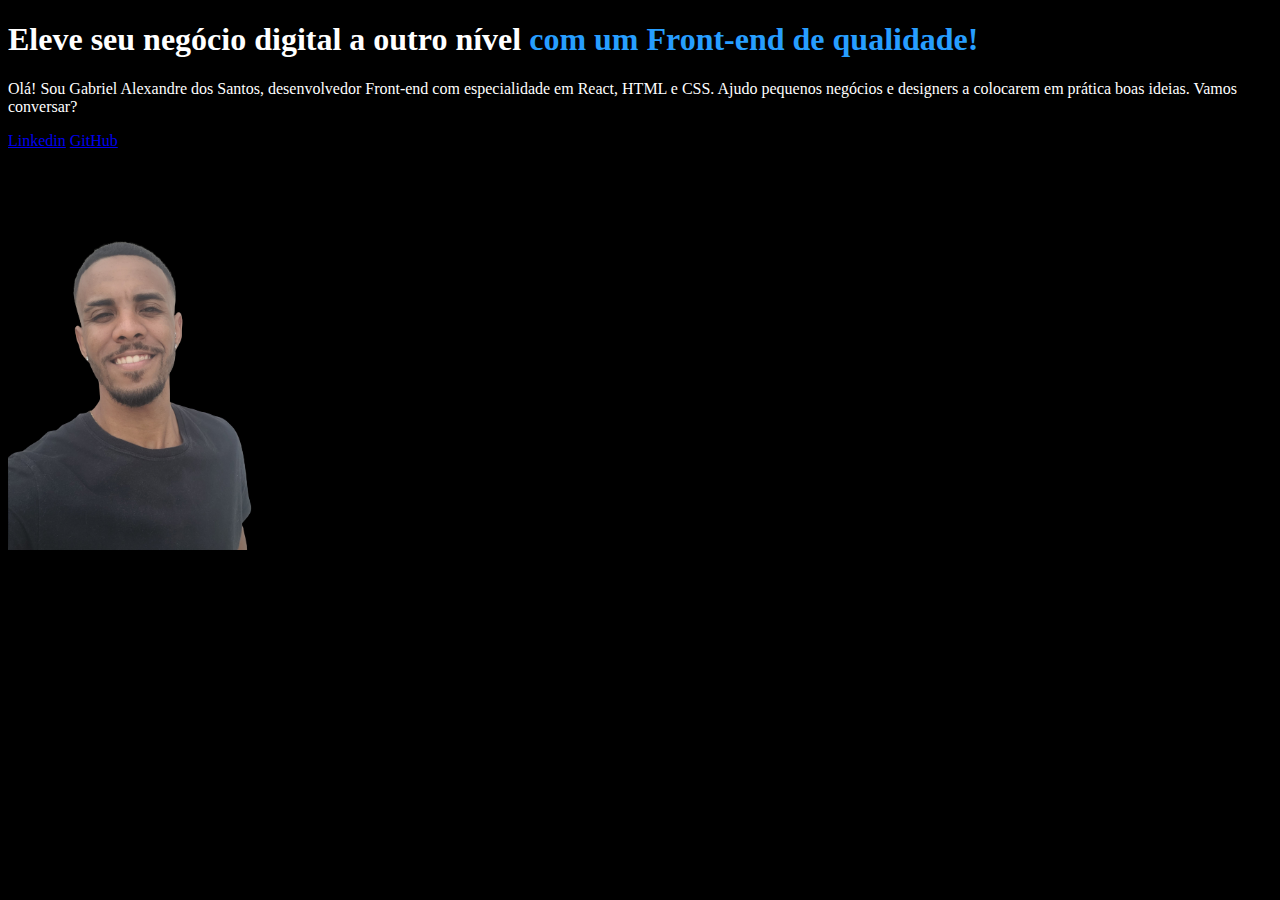
==== index.html @ 03a9b095 "Utilizar as cores no CSS; Utilizar as cores hexadecimais no CSS; Utilizar paleta de cores de terceir" ====
<!DOCTYPE html>
<html lang="pt-br">
<head>
    <meta charset="UTF-8">
    <meta http-equiv="X-UA-Compatible" content="IE=edge">
    <meta name="viewport" content="width=device-width, initial-scale=1.0">
    <title>Portfólio</title>
    <link rel="stylesheet" href="style.css">
</head>
<body>
   <header></header>
   <main>
        <h1>Eleve seu negócio digital a outro nível <span>com um Front-end de qualidade!</span></h1>
        <p>Olá! Sou Gabriel Alexandre dos Santos, desenvolvedor Front-end com especialidade em React, HTML e CSS. Ajudo pequenos negócios e designers a colocarem em prática boas ideias. Vamos conversar?</p>
        <a href="https://www.linkedin.com/in/gabriel-alexandre-85a590208/">Linkedin</a>
        <a href="https://github.com/Gabriel-DevMobile">GitHub</a>
        <br>
        <img src="perfil.png" alt="Minha foto de perfil programando" height="400">
   </main>
   <footer></footer>
</body>
</html>
---- style.css ----
body{
    background-color: black;
    color: white;
    
}

span{
    font-weight: bold;
    color: #279EFF;
}
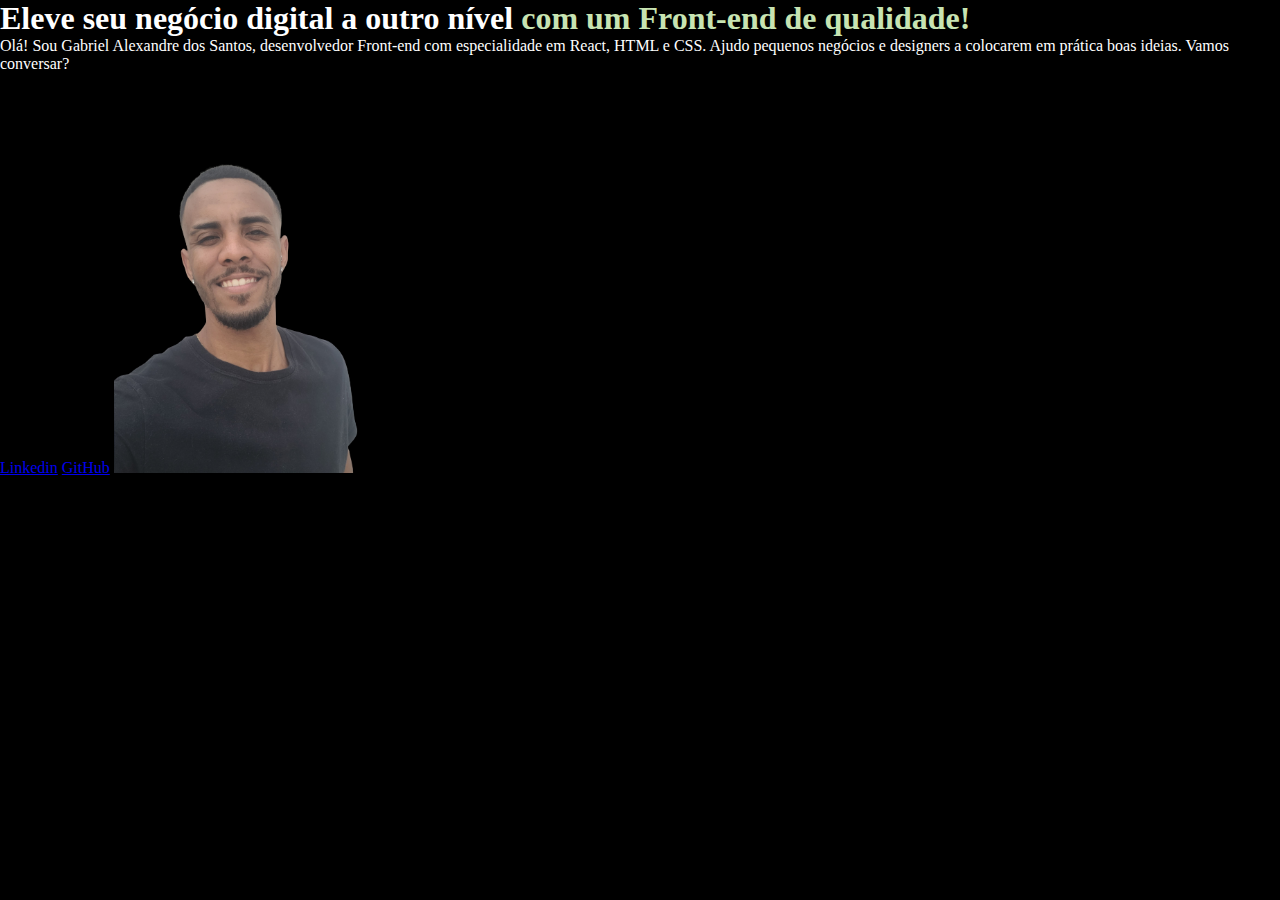
==== commit 80a39421: "Utilizar classes no HTML e CSS; Boas práticas na criação das classes; Posicionamento de elementos co" ====
--- a/index.html
+++ b/index.html
@@ -10,11 +10,12 @@
 <body>
    <header></header>
    <main>
-        <h1>Eleve seu negócio digital a outro nível <span>com um Front-end de qualidade!</span></h1>
+        <h1>Eleve seu negócio digital a outro nível <strong class="titulo-destaque">com um Front-end de qualidade!</strong></h1>
         <p>Olá! Sou Gabriel Alexandre dos Santos, desenvolvedor Front-end com especialidade em React, HTML e CSS. Ajudo pequenos negócios e designers a colocarem em prática boas ideias. Vamos conversar?</p>
         <a href="https://www.linkedin.com/in/gabriel-alexandre-85a590208/">Linkedin</a>
+        
         <a href="https://github.com/Gabriel-DevMobile">GitHub</a>
-        <br>
+
         <img src="perfil.png" alt="Minha foto de perfil programando" height="400">
    </main>
    <footer></footer>
--- a/style.css
+++ b/style.css
@@ -1,10 +1,15 @@
+*{
+    margin: 0;
+    padding: 0;
+}
+
 body{
     background-color: black;
     color: white;
     
 }
 
-span{
-    font-weight: bold;
-    color: #279EFF;
-}+.titulo-destaque{
+    color: #C8E4B2;
+}
+
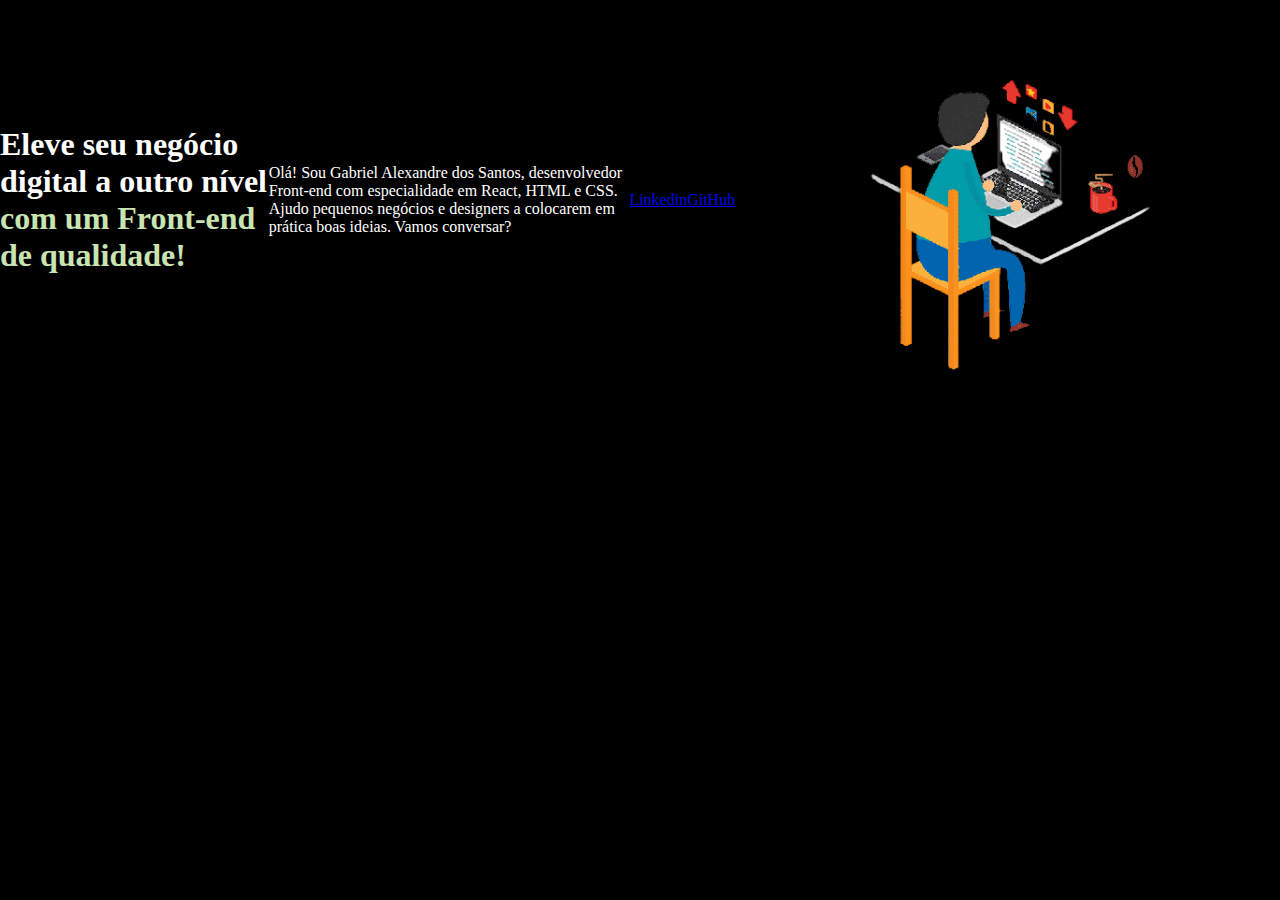
==== commit 48192b4b: "Padrões de projetos CSS com height e box-sizing; Unidade Viewport; Hierarquia entre elementos pai e " ====
--- a/index.html
+++ b/index.html
@@ -9,14 +9,14 @@
 </head>
 <body>
    <header></header>
-   <main>
+   <main class="apresentacao">
         <h1>Eleve seu negócio digital a outro nível <strong class="titulo-destaque">com um Front-end de qualidade!</strong></h1>
         <p>Olá! Sou Gabriel Alexandre dos Santos, desenvolvedor Front-end com especialidade em React, HTML e CSS. Ajudo pequenos negócios e designers a colocarem em prática boas ideias. Vamos conversar?</p>
         <a href="https://www.linkedin.com/in/gabriel-alexandre-85a590208/">Linkedin</a>
-        
+
         <a href="https://github.com/Gabriel-DevMobile">GitHub</a>
 
-        <img src="perfil.png" alt="Minha foto de perfil programando" height="400">
+        <img src="images/programing-removebg-preview.png" alt="Minha foto de perfil programando" height="400">
    </main>
    <footer></footer>
 </body>
--- a/style.css
+++ b/style.css
@@ -4,6 +4,8 @@
 }
 
 body{
+    box-sizing: border-box;
+    height: 100vh;
     background-color: black;
     color: white;
     
@@ -13,3 +15,7 @@
     color: #C8E4B2;
 }
 
+.apresentacao{
+    display: flex;
+    align-items: center;
+}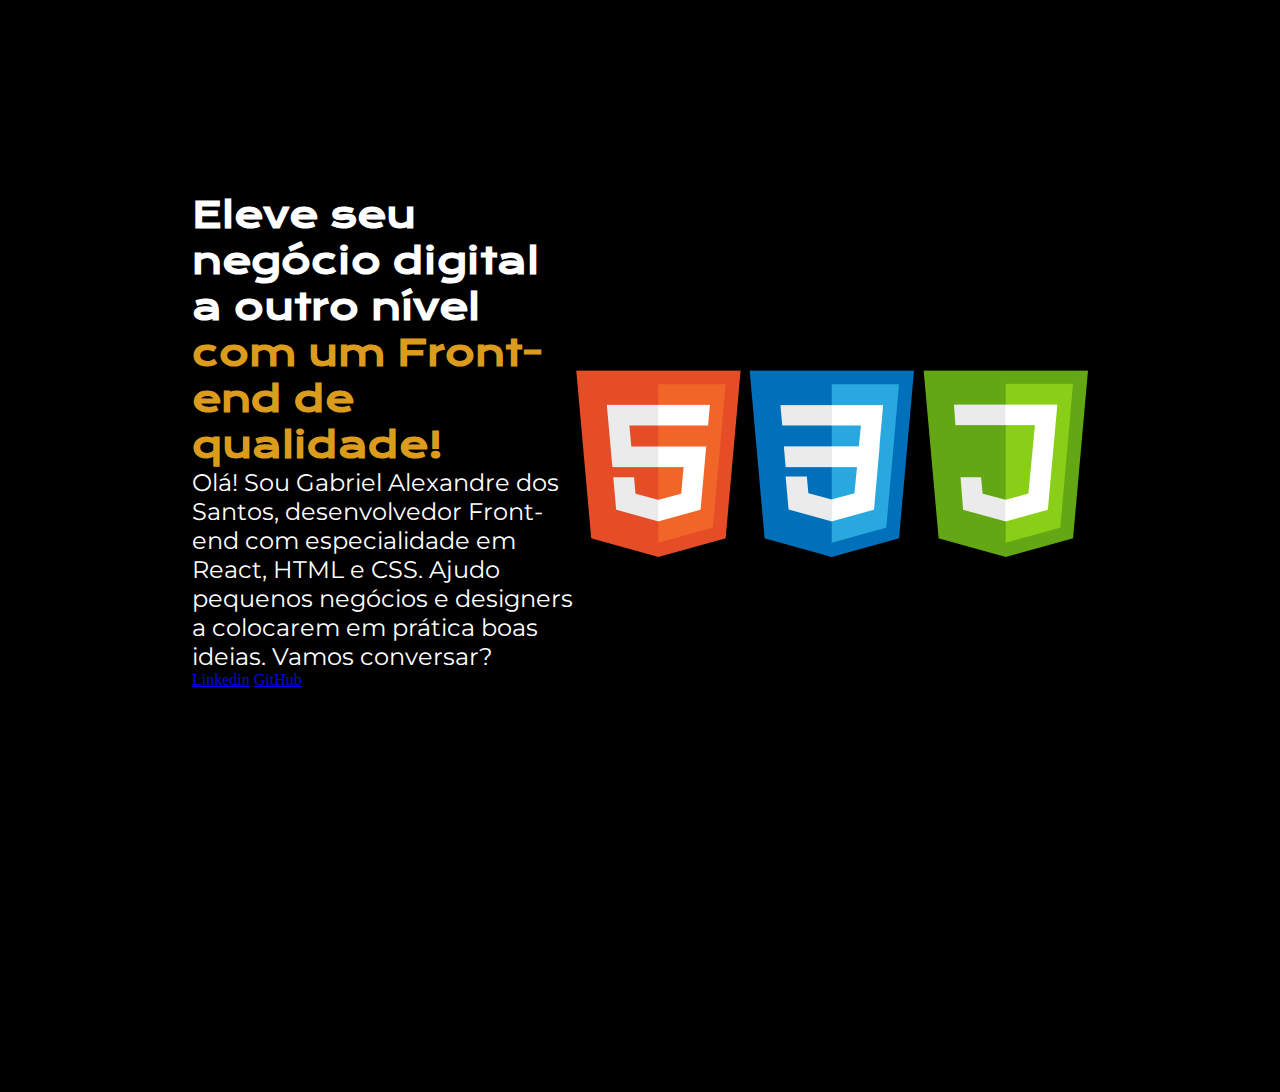
==== commit 1d56c0d8: "Criar seções (sections) no HTML; Posicionar elementos com Flexbox utilizando o justify-content; Inde" ====
--- a/index.html
+++ b/index.html
@@ -1,23 +1,36 @@
 <!DOCTYPE html>
 <html lang="pt-br">
+
 <head>
-    <meta charset="UTF-8">
-    <meta http-equiv="X-UA-Compatible" content="IE=edge">
-    <meta name="viewport" content="width=device-width, initial-scale=1.0">
-    <title>Portfólio</title>
-    <link rel="stylesheet" href="style.css">
+  <meta charset="UTF-8" />
+  <meta http-equiv="X-UA-Compatible" content="IE=edge" />
+  <meta name="viewport" content="width=device-width, initial-scale=1.0" />
+  <title>Portfólio</title>
+  <link rel="stylesheet" href="style.css" />
 </head>
+
 <body>
-   <header></header>
-   <main class="apresentacao">
-        <h1>Eleve seu negócio digital a outro nível <strong class="titulo-destaque">com um Front-end de qualidade!</strong></h1>
-        <p>Olá! Sou Gabriel Alexandre dos Santos, desenvolvedor Front-end com especialidade em React, HTML e CSS. Ajudo pequenos negócios e designers a colocarem em prática boas ideias. Vamos conversar?</p>
-        <a href="https://www.linkedin.com/in/gabriel-alexandre-85a590208/">Linkedin</a>
+  <header></header>
+  <main class="apresentacao">
+    <section class="apresentacao__conteudo">
+      <h1 class="apresentacao__conteudo__titulo">
+        Eleve seu negócio digital a outro nível
+        <strong class="titulo-destaque">
+          com um Front-end de qualidade!
+        </strong>
+      </h1>
+      <p class="apresentacao__conteudo__texto">
+        Olá! Sou Gabriel Alexandre dos Santos, desenvolvedor Front-end com
+        especialidade em React, HTML e CSS. Ajudo pequenos negócios e
+        designers a colocarem em prática boas ideias. Vamos conversar?
+      </p>
+      <a href=" https://www.linkedin.com/in/gabriel-alexandre-85a590208/">Linkedin</a>
 
-        <a href="https://github.com/Gabriel-DevMobile">GitHub</a>
+      <a href="https://github.com/Gabriel-DevMobile">GitHub</a>
+    </section>
+    <img src="images/logos.png" alt="Minha foto de perfil programando" height="300" />
+  </main>
+  <footer></footer>
+</body>
 
-        <img src="images/programing-removebg-preview.png" alt="Minha foto de perfil programando" height="400">
-   </main>
-   <footer></footer>
-</body>
 </html>--- a/style.css
+++ b/style.css
@@ -1,21 +1,41 @@
-*{
+@import url('https://fonts.googleapis.com/css2?family=Krona+One&family=Montserrat&display=swap');
+
+* {
     margin: 0;
     padding: 0;
 }
 
-body{
+body {
     box-sizing: border-box;
     height: 100vh;
     background-color: black;
     color: white;
-    
+
 }
 
-.titulo-destaque{
-    color: #C8E4B2;
+.titulo-destaque {
+    color: #db9c1e;
 }
 
-.apresentacao{
+.apresentacao {
+    margin: 15%;
     display: flex;
     align-items: center;
+    justify-content: space-between;
+}
+
+.apresentacao__conteudo {
+    width: 615px;
+
+}
+
+.apresentacao__conteudo__titulo {
+    font-size: 36px;
+    font-family: 'Krona One', sans-serif;
+
+}
+
+.apresentacao__conteudo__texto {
+    font-size: 24px;
+    font-family: 'Montserrat', sans-serif;
 }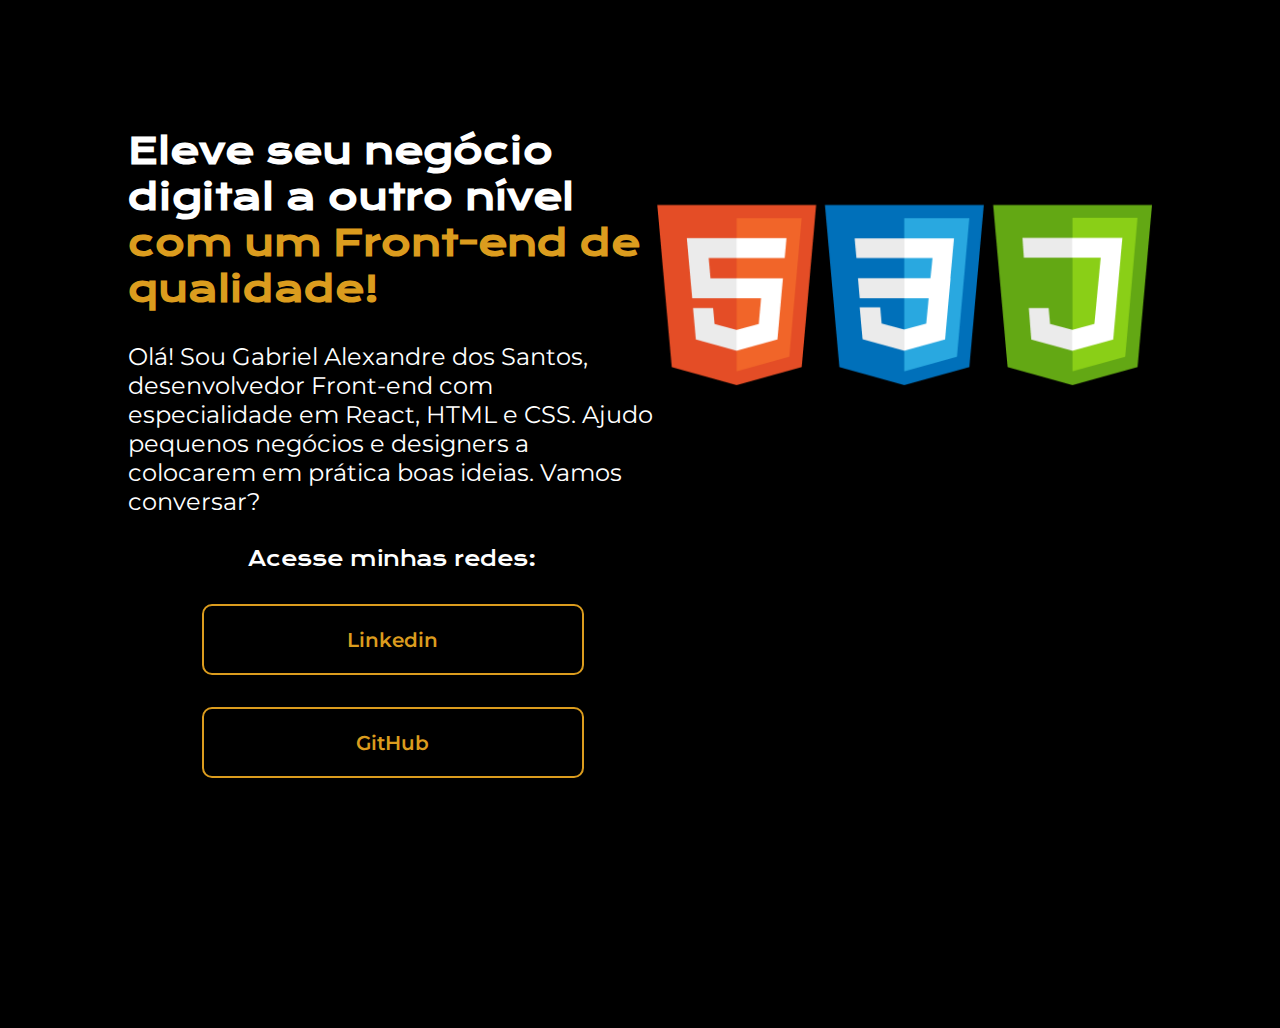
==== commit 515df110: "Como funciona a atualização do layout de um projeto no Figma; Posicionar os botões conforme o novo l" ====
--- a/index.html
+++ b/index.html
@@ -24,11 +24,15 @@
         especialidade em React, HTML e CSS. Ajudo pequenos negócios e
         designers a colocarem em prática boas ideias. Vamos conversar?
       </p>
-      <a href=" https://www.linkedin.com/in/gabriel-alexandre-85a590208/">Linkedin</a>
+      <div class="apresentacao__links">
+        <h2 class="apresentacao__links__subtitulo">Acesse minhas redes: </h2>
+        <a class="apresentacao__links__link" href=" https://www.linkedin.com/in/gabriel-alexandre-85a590208/"
+          target="_blank">Linkedin</a>
 
-      <a href="https://github.com/Gabriel-DevMobile">GitHub</a>
+        <a class="apresentacao__links__link" href="https://github.com/Gabriel-DevMobile" target="_blank">GitHub</a>
+      </div>
     </section>
-    <img src="images/logos.png" alt="Minha foto de perfil programando" height="300" />
+    <img class="imagem" src="images/logos.png" alt="Minha foto de perfil programando" height="290" />
   </main>
   <footer></footer>
 </body>
--- a/style.css
+++ b/style.css
@@ -1,4 +1,4 @@
-@import url('https://fonts.googleapis.com/css2?family=Krona+One&family=Montserrat&display=swap');
+@import url('https://fonts.googleapis.com/css2?family=Krona+One&family=Montserrat:wght@400;600&display=swap');
 
 * {
     margin: 0;
@@ -18,7 +18,7 @@
 }
 
 .apresentacao {
-    margin: 15%;
+    margin: 10% 10%;
     display: flex;
     align-items: center;
     justify-content: space-between;
@@ -26,7 +26,9 @@
 
 .apresentacao__conteudo {
     width: 615px;
-
+    display: flex;
+    flex-direction: column;
+    row-gap: 30px;
 }
 
 .apresentacao__conteudo__titulo {
@@ -38,4 +40,38 @@
 .apresentacao__conteudo__texto {
     font-size: 24px;
     font-family: 'Montserrat', sans-serif;
+}
+
+.apresentacao__links {
+    display: flex;
+    flex-direction: column;
+    justify-content: space-between;
+    align-items: center;
+    gap: 32px;
+}
+
+.apresentacao__links__subtitulo {
+    font-family: 'Krona One', sans-serif;
+    font-weight: 400;
+    font-size: 20px;
+}
+
+.apresentacao__links__link {
+    /* background-color: #db9c1e; */
+    width: 378px;
+    text-align: center;
+    border-radius: 10px;
+    font-size: 20px;
+    font-weight: 600;
+    padding: 21.5px 0;
+    text-decoration: none;
+    color: #db9c1e;
+    border: 2px solid #db9c1e;
+    font-family: 'Montserrat', sans-serif;
+
+}
+
+.imagem {
+    display: flex;
+    align-self: flex-start;
 }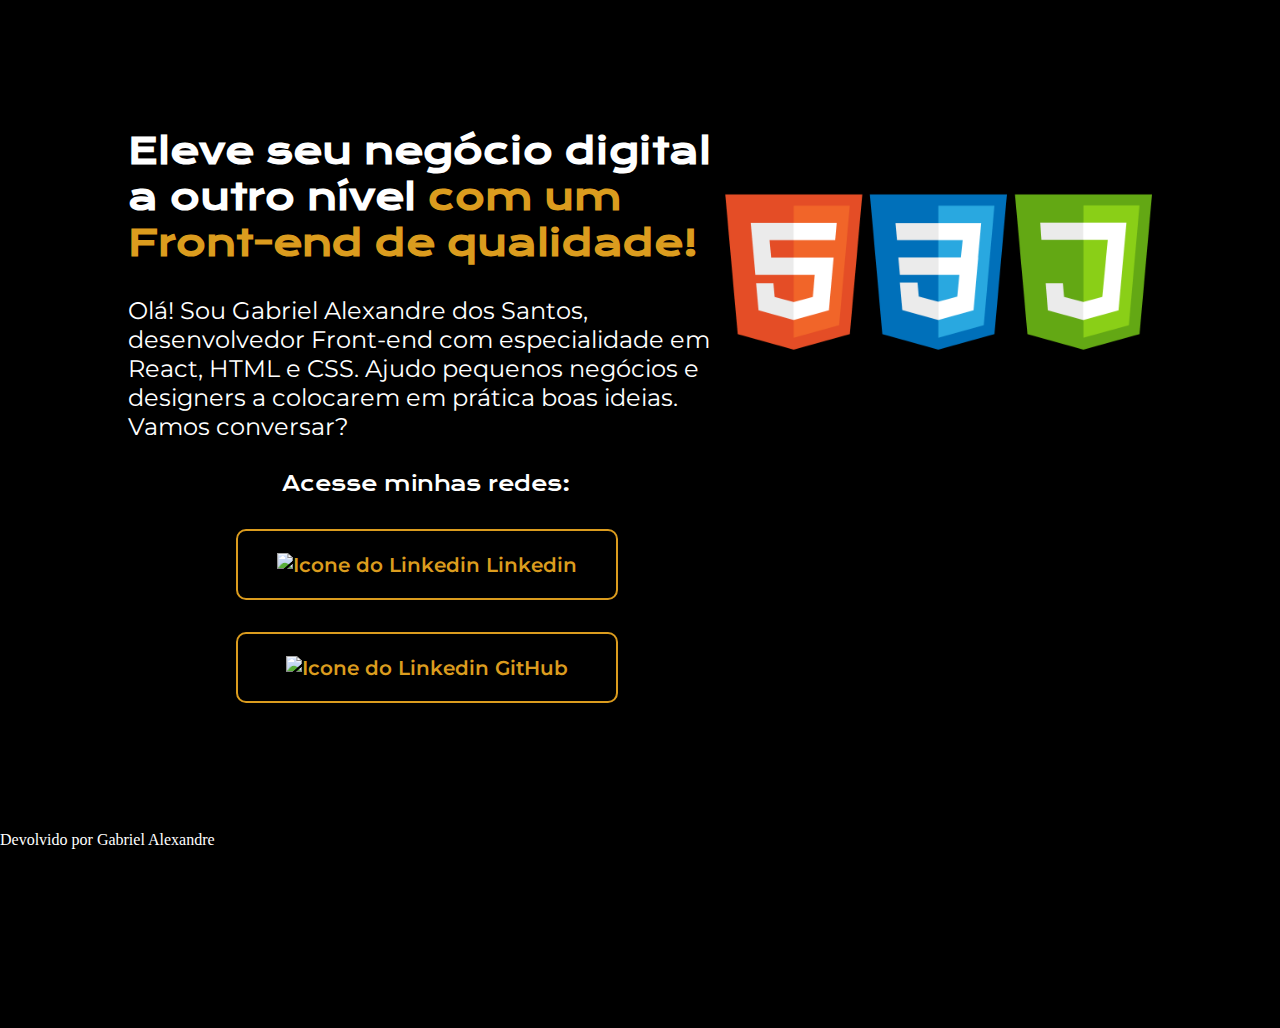
==== commit da56b975: "Criar e fazer a estilização do footer da página; Criar o header da página; Aplicar os links de naveg" ====
--- a/index.html
+++ b/index.html
@@ -10,7 +10,12 @@
 </head>
 
 <body>
-  <header></header>
+  <header class="cabecalho">
+    <nav class="cabecalho__menu">
+      <a href="" class="cabecalho__menu__link"></a>
+      <a href="" class="cabecalho__menu__link"></a>
+    </nav>
+  </header>
   <main class="apresentacao">
     <section class="apresentacao__conteudo">
       <h1 class="apresentacao__conteudo__titulo">
@@ -27,14 +32,24 @@
       <div class="apresentacao__links">
         <h2 class="apresentacao__links__subtitulo">Acesse minhas redes: </h2>
         <a class="apresentacao__links__link" href=" https://www.linkedin.com/in/gabriel-alexandre-85a590208/"
-          target="_blank">Linkedin</a>
+          target="_blank">
+          <img src="icons/linkedin.png" alt="Icone do Linkedin">
+          Linkedin
+        </a>
 
-        <a class="apresentacao__links__link" href="https://github.com/Gabriel-DevMobile" target="_blank">GitHub</a>
+        <a class="apresentacao__links__link" href=" https://github.com/Gabriel-DevMobile" target="_blank">
+          <img src="icons/github.png" alt="Icone do Linkedin">
+          GitHub
+        </a>
+
+
       </div>
     </section>
-    <img class="imagem" src="images/logos.png" alt="Minha foto de perfil programando" height="290" />
+    <img class="imagem" src="images/logos.png" alt="Minha foto de perfil programando" height="250" />
   </main>
-  <footer></footer>
+  <footer>
+    <p class="rodape">Devolvido por Gabriel Alexandre</p>
+  </footer>
 </body>
 
 </html>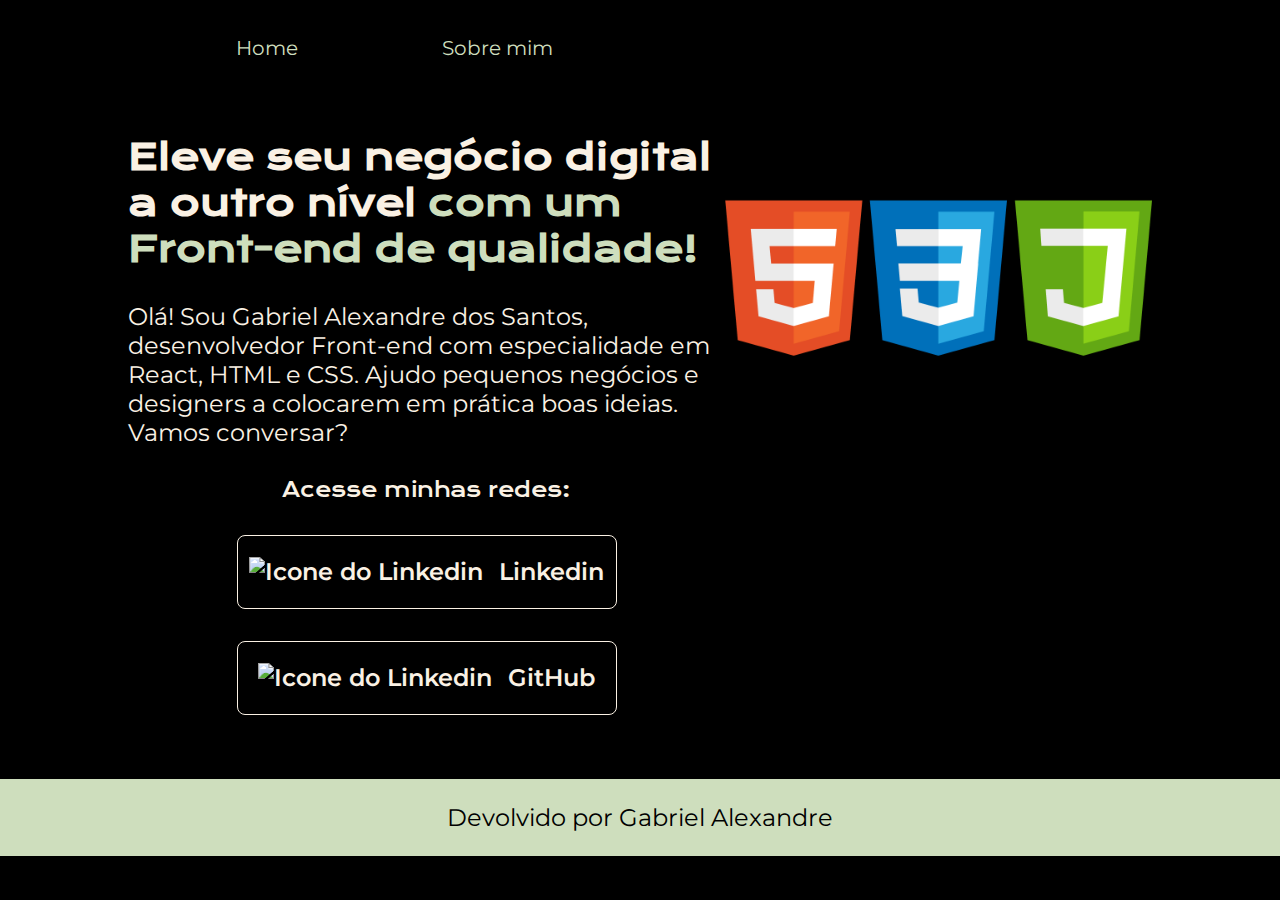
==== commit 64ef2490: "Adicionar conteúdo a uma nova página; O que são variáveis CSS; Como customizar o projeto aplicando v" ====
--- a/index.html
+++ b/index.html
@@ -6,14 +6,14 @@
   <meta http-equiv="X-UA-Compatible" content="IE=edge" />
   <meta name="viewport" content="width=device-width, initial-scale=1.0" />
   <title>Portfólio</title>
-  <link rel="stylesheet" href="style.css" />
+  <link rel="stylesheet" href="styles/style.css" />
 </head>
 
 <body>
   <header class="cabecalho">
     <nav class="cabecalho__menu">
-      <a href="" class="cabecalho__menu__link"></a>
-      <a href="" class="cabecalho__menu__link"></a>
+      <a href="index.html" class="cabecalho__menu__link">Home</a>
+      <a href="about.html" class="cabecalho__menu__link">Sobre mim</a>
     </nav>
   </header>
   <main class="apresentacao">
@@ -47,8 +47,8 @@
     </section>
     <img class="imagem" src="images/logos.png" alt="Minha foto de perfil programando" height="250" />
   </main>
-  <footer>
-    <p class="rodape">Devolvido por Gabriel Alexandre</p>
+  <footer class="rodape">
+    <p>Devolvido por Gabriel Alexandre</p>
   </footer>
 </body>
 
--- a/styles/style.css
+++ b/styles/style.css
@@ -0,0 +1,141 @@
+@import url('https://fonts.googleapis.com/css2?family=Krona+One&family=Montserrat:wght@400;600&display=swap');
+
+:root {
+    --cor-primaria: black;
+    --cor-secundaria: #FAF1E4;
+    --cor-terciaria: #CEDEBD;
+    --cor-hover: #9EB384;
+
+    --fonte-primaria: 'Krona one', sans-serif;
+    --fonte-secundaria: 'Montserrat', sans-serif;
+}
+
+* {
+    margin: 0;
+    padding: 0;
+}
+
+body {
+    /* height: 100vh; */
+    box-sizing: border-box;
+    background-color: var(--cor-primaria);
+    color: var(--cor-secundaria);
+
+}
+
+.cabecalho {
+    padding: 2% 0% 0% 15%;
+}
+
+.cabecalho__menu {
+    display: flex;
+    gap: 80px;
+}
+
+.cabecalho__menu__link {
+    font-family: var(--fonte-secundaria);
+    text-align: center;
+    width: 130px;
+    padding: 10px;
+    font-size: 20px;
+    font-weight: 400;
+    color: var(--cor-terciaria);
+    text-decoration: none;
+    border-radius: 8px;
+
+}
+
+.cabecalho__menu__link:hover {
+    background-color: var(--cor-hover);
+}
+
+.titulo-destaque {
+    color: var(--cor-terciaria);
+}
+
+.apresentacao {
+    padding: 5% 10%;
+    display: flex;
+    align-items: center;
+    justify-content: space-between;
+}
+
+.apresentacao__conteudo {
+    width: 615px;
+    display: flex;
+    flex-direction: column;
+    row-gap: 30px;
+}
+
+.apresentacao__conteudo__titulo {
+    font-size: 36px;
+    font-family: var(--fonte-primaria);
+
+}
+
+.apresentacao__conteudo__texto {
+    font-size: 24px;
+    font-family: var(--fonte-secundaria);
+}
+
+.apresentacao__links {
+    display: flex;
+    flex-direction: column;
+    justify-content: space-between;
+    align-items: center;
+    gap: 32px;
+}
+
+.apresentacao__links__subtitulo {
+    font-family: var(--fonte-primaria);
+    font-weight: 400;
+    font-size: 20px;
+}
+
+.apresentacao__links__link {
+    /* background-color: #db9c1e; */
+    display: flex;
+    justify-content: center;
+    gap: 16px;
+    border: 0.5px solid var(--cor-secundaria);
+    width: 378px;
+    text-align: center;
+    border-radius: 8px;
+    font-size: 24px;
+    font-weight: 600;
+    padding: 21.5px 0;
+    text-decoration: none;
+    color: var(--cor-secundaria);
+    font-family: var(--fonte-secundaria);
+
+}
+
+.apresentacao__links__link:hover {
+    background-color: var(--cor-hover);
+}
+
+.imagem {
+    display: flex;
+    align-self: flex-start;
+}
+
+.rodape {
+    padding: 24px;
+    color: var(--cor-primaria);
+    background-color: var(--cor-terciaria);
+    text-align: center;
+    font-family: var(--fonte-secundaria);
+    font-size: 24px;
+    font-weight: 400;
+}
+
+.rodape__about {
+    padding: 24px;
+    margin-left: -19%;
+    color: var(--cor-primaria);
+    background-color: var(--cor-terciaria);
+    text-align: center;
+    font-family: var(--fonte-secundaria);
+    font-size: 24px;
+    font-weight: 400;
+}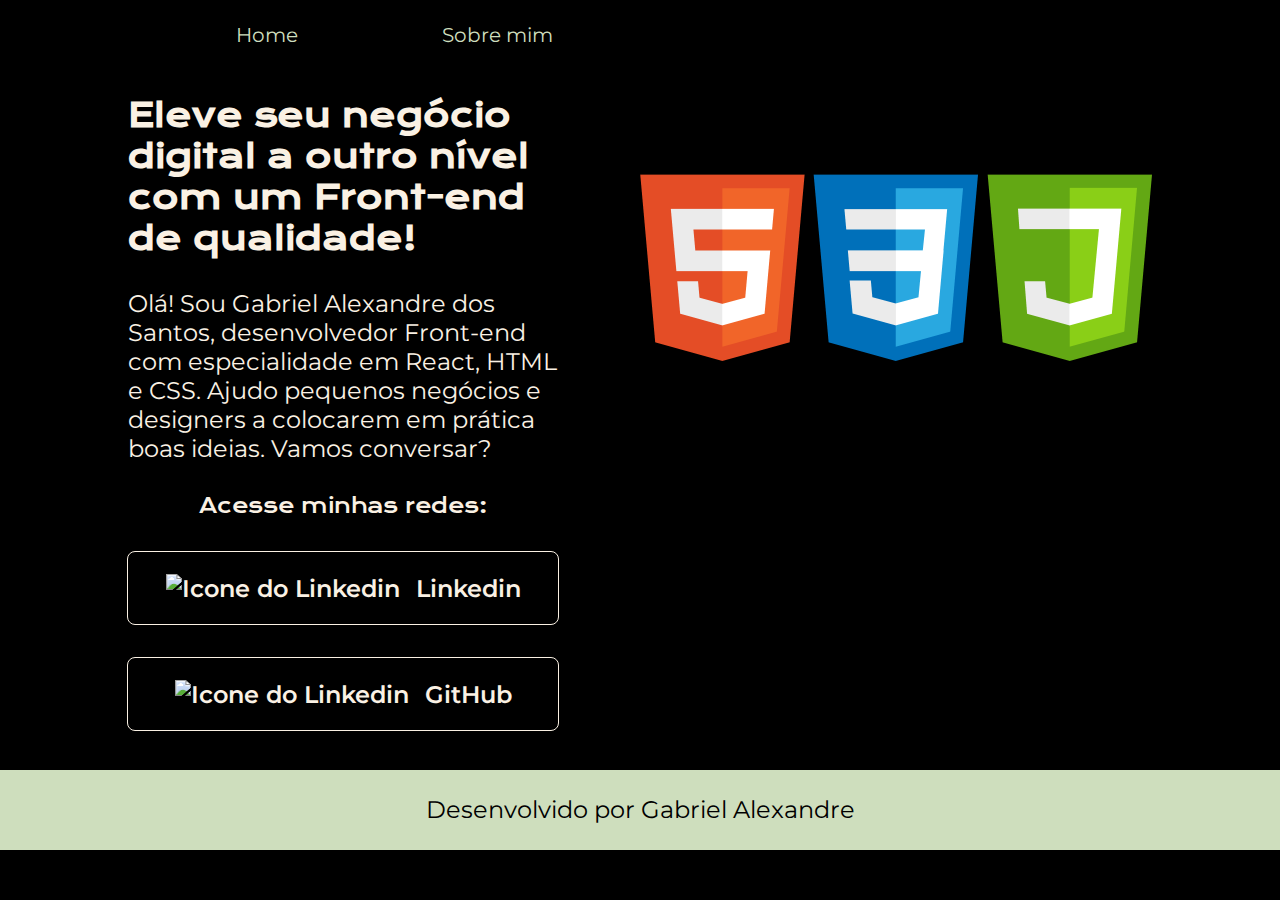
==== commit 53f02026: "Alterações de responsividade; Add nova imagem para "about";" ====
--- a/index.html
+++ b/index.html
@@ -31,13 +31,13 @@
       </p>
       <div class="apresentacao__links">
         <h2 class="apresentacao__links__subtitulo">Acesse minhas redes: </h2>
-        <a class="apresentacao__links__link" href=" https://www.linkedin.com/in/gabriel-alexandre-85a590208/"
+        <a class="apresentacao__links__navegacao" href=" https://www.linkedin.com/in/gabriel-alexandre-85a590208/"
           target="_blank">
           <img src="icons/linkedin.png" alt="Icone do Linkedin">
           Linkedin
         </a>
 
-        <a class="apresentacao__links__link" href=" https://github.com/Gabriel-DevMobile" target="_blank">
+        <a class="apresentacao__links__navegacao" href=" https://github.com/Gabriel-DevFront" target="_blank">
           <img src="icons/github.png" alt="Icone do Linkedin">
           GitHub
         </a>
@@ -45,10 +45,10 @@
 
       </div>
     </section>
-    <img class="imagem" src="images/logos.png" alt="Minha foto de perfil programando" height="250" />
+    <img class="apresentacao__imagem" src="images/logos.png" alt="Minha foto de perfil programando" />
   </main>
   <footer class="rodape">
-    <p>Devolvido por Gabriel Alexandre</p>
+    <p>Desenvolvido por Gabriel Alexandre</p>
   </footer>
 </body>
 
--- a/styles/style.css
+++ b/styles/style.css
@@ -24,7 +24,7 @@
 }
 
 .cabecalho {
-    padding: 2% 0% 0% 15%;
+    padding: 1% 0% 0% 15%;
 }
 
 .cabecalho__menu {
@@ -32,49 +32,45 @@
     gap: 80px;
 }
 
+
 .cabecalho__menu__link {
     font-family: var(--fonte-secundaria);
     text-align: center;
     width: 130px;
     padding: 10px;
-    font-size: 20px;
+    font-size: 1.25rem;
     font-weight: 400;
     color: var(--cor-terciaria);
     text-decoration: none;
     border-radius: 8px;
-
 }
 
 .cabecalho__menu__link:hover {
     background-color: var(--cor-hover);
 }
 
-.titulo-destaque {
-    color: var(--cor-terciaria);
-}
-
 .apresentacao {
-    padding: 5% 10%;
+    padding: 3% 10%;
     display: flex;
-    align-items: center;
     justify-content: space-between;
+    gap: 82px;
 }
 
 .apresentacao__conteudo {
-    width: 615px;
+    width: 50%;
     display: flex;
     flex-direction: column;
     row-gap: 30px;
 }
 
 .apresentacao__conteudo__titulo {
-    font-size: 36px;
+    font-size: 2rem;
     font-family: var(--fonte-primaria);
 
 }
 
 .apresentacao__conteudo__texto {
-    font-size: 24px;
+    font-size: 1.5rem;
     font-family: var(--fonte-secundaria);
 }
 
@@ -89,19 +85,19 @@
 .apresentacao__links__subtitulo {
     font-family: var(--fonte-primaria);
     font-weight: 400;
-    font-size: 20px;
+    font-size: 1.25rem;
 }
 
-.apresentacao__links__link {
+.apresentacao__links__navegacao {
     /* background-color: #db9c1e; */
     display: flex;
     justify-content: center;
     gap: 16px;
     border: 0.5px solid var(--cor-secundaria);
-    width: 378px;
+    width: 100%;
     text-align: center;
     border-radius: 8px;
-    font-size: 24px;
+    font-size: 1.5rem;
     font-weight: 600;
     padding: 21.5px 0;
     text-decoration: none;
@@ -110,32 +106,78 @@
 
 }
 
-.apresentacao__links__link:hover {
+.apresentacao__links__navegacao:hover {
     background-color: var(--cor-hover);
 }
 
-.imagem {
+.apresentacao__imagem {
     display: flex;
     align-self: flex-start;
+    width: 50%;
+}
+
+.apresentacao__imagem__about {
+    align-self: flex-start;
+    width: auto;
+    height: auto;
 }
 
 .rodape {
-    padding: 24px;
+    padding: 2%;
     color: var(--cor-primaria);
     background-color: var(--cor-terciaria);
     text-align: center;
     font-family: var(--fonte-secundaria);
-    font-size: 24px;
+    font-size: 1.5rem;
     font-weight: 400;
 }
 
 .rodape__about {
-    padding: 24px;
-    margin-left: -19%;
+    justify-content: flex-start;
+    padding: 2%;
     color: var(--cor-primaria);
     background-color: var(--cor-terciaria);
     text-align: center;
     font-family: var(--fonte-secundaria);
-    font-size: 24px;
+    font-size: 1.5rem;
     font-weight: 400;
+}
+
+
+
+@media (max-width: 1200px) {
+
+    .cabecalho {
+        padding: 6%;
+
+    }
+
+    .cabecalho__menu {
+        justify-content: center;
+    }
+
+    .apresentacao {
+        flex-direction: column-reverse;
+        padding: 5%;
+    }
+
+    .apresentacao__conteudo {
+        width: auto;
+        padding: 1%;
+        gap: 30px;
+    }
+
+    .apresentacao__imagem {
+        align-self: center;
+        width: 60%;
+    }
+
+    .apresentacao__imagem__about {
+        align-self: center;
+        width: 30%;
+    }
+
+    .rodape__about {
+        width: auto;
+    }
 }